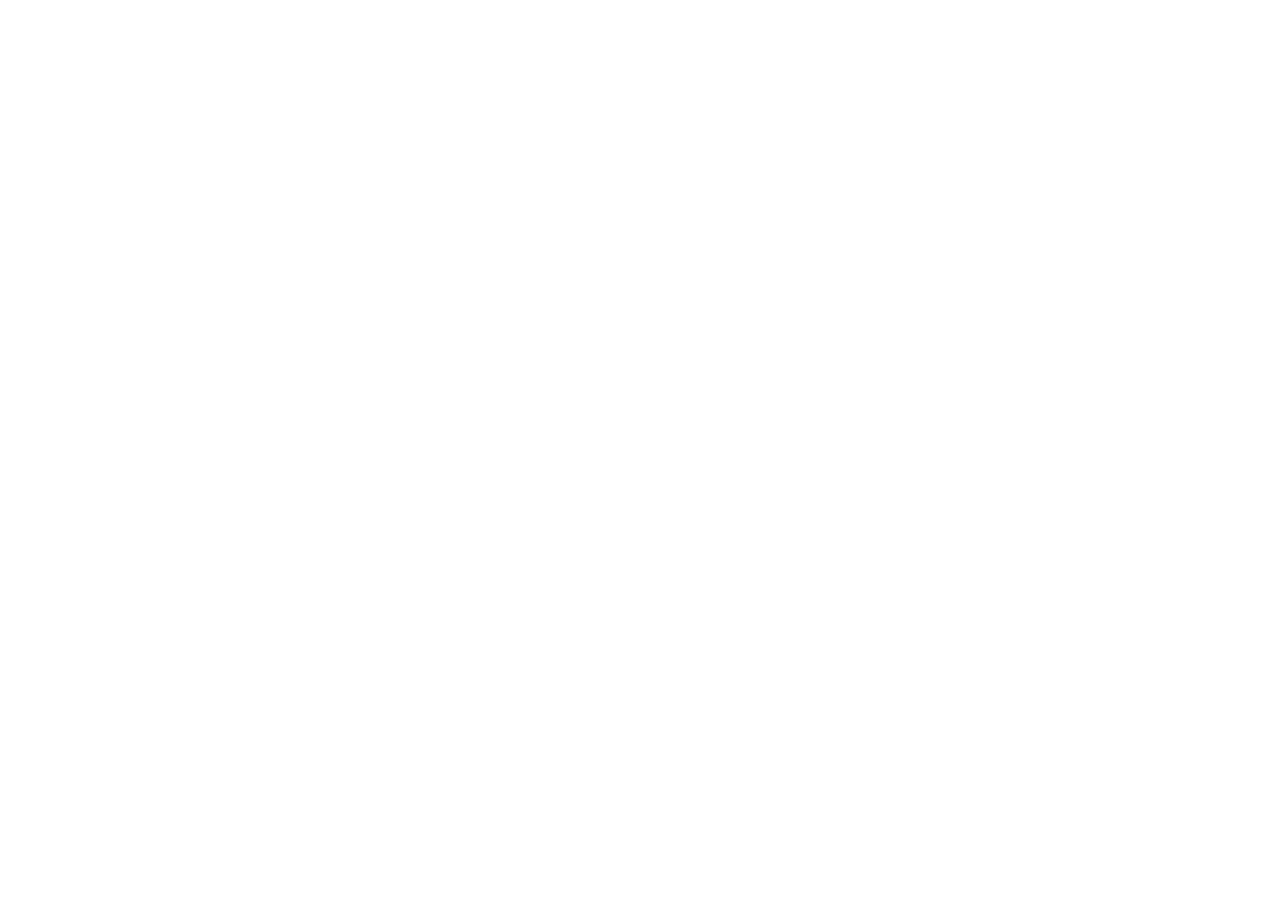
==== index.html @ 95761ca1 "Initial commit" ====
<!DOCTYPE html>
<html lang="en">
<head>
    <meta charset="UTF-8">
    <meta name="viewport" content="width=device-width, initial-scale=1.0">
    <title>Document</title>
</head>
<body>

</body>
</html>
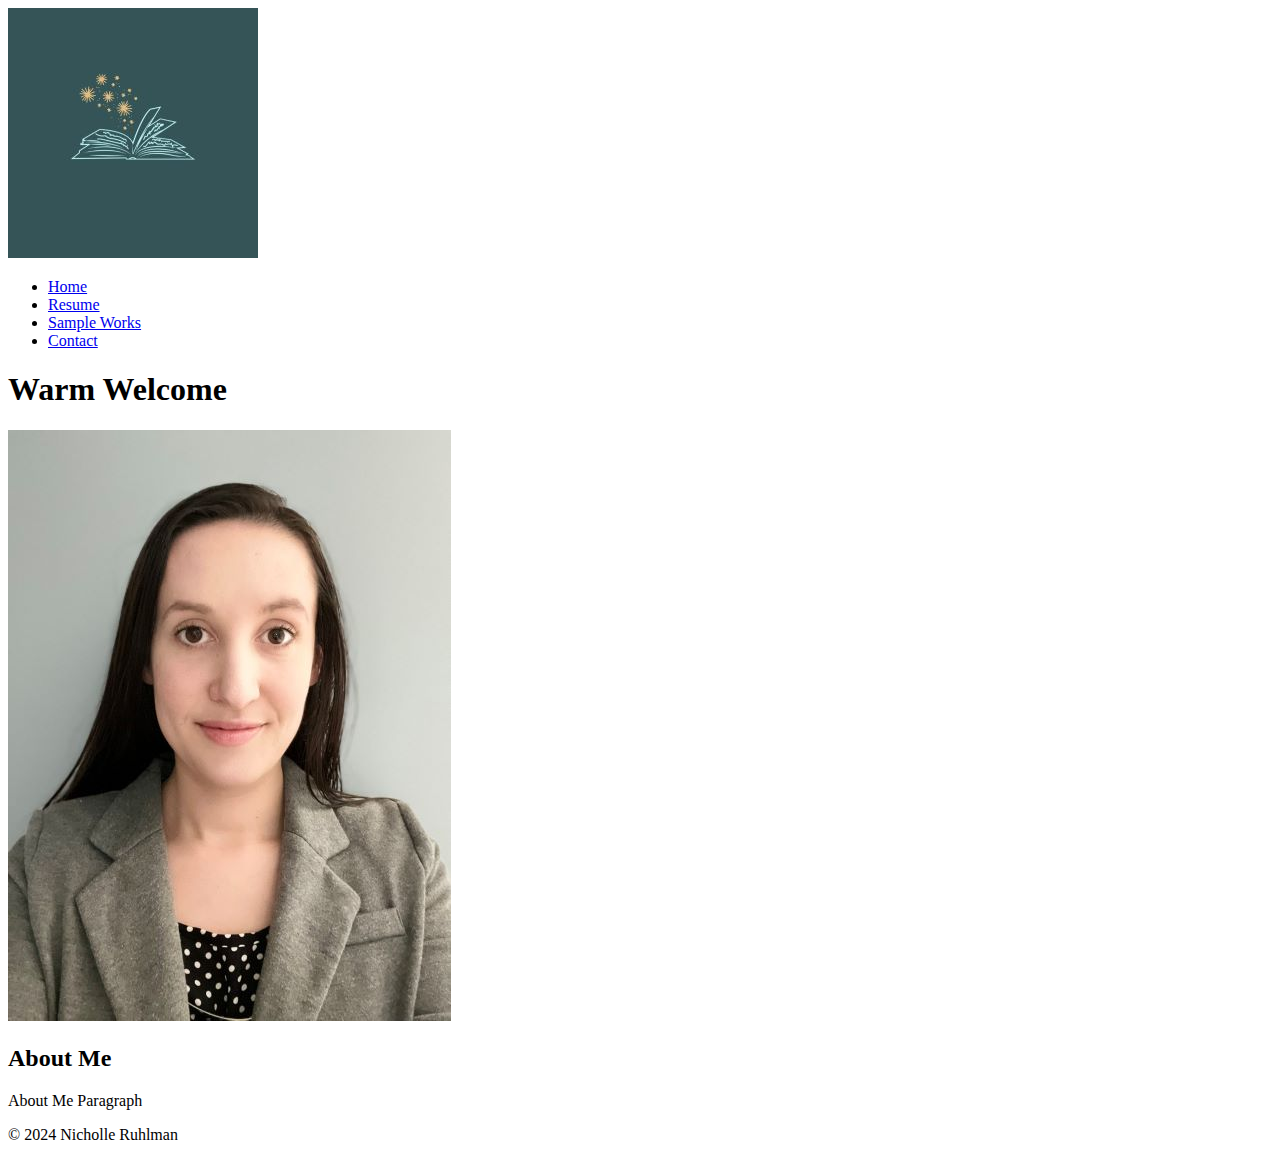
==== commit de97834d: "adds html for webpages" ====
--- a/index.html
+++ b/index.html
@@ -3,9 +3,34 @@
 <head>
     <meta charset="UTF-8">
     <meta name="viewport" content="width=device-width, initial-scale=1.0">
-    <title>Document</title>
+    <title>Nicholle Ruhlman Professional Portfolio</title>
 </head>
 <body>
-
+    <header>
+        <nav>
+            <img src="images/ruhlman-logo-v2 .jpg" alt="Nicholle Ruhlman Logo of open book with stars">
+            <ul>
+                <li><a href="index.html">Home</a></li>
+                <li><a href="resume.html">Resume</a></li>
+                <li><a href="sample-works.html">Sample Works</a></li>
+                <li><a href="contact.html">Contact</a></li>
+            </ul>
+        </nav>
+    </header>
+    <main>
+        <div>
+            <h1>Warm Welcome</h1>
+        </div>
+        <div><img src="images/ruhlman-portrait-v1.jpg" alt="Nicholle Ruhlman Portrait"></div>
+        <div>
+            <h2>About Me</h2>
+            <p>About Me Paragraph</p>
+        </div>
+    </main>
+    <footer>
+        <div>
+            <p>&copy; 2024 Nicholle Ruhlman</p>
+        </div>
+    </footer>
 </body>
 </html>
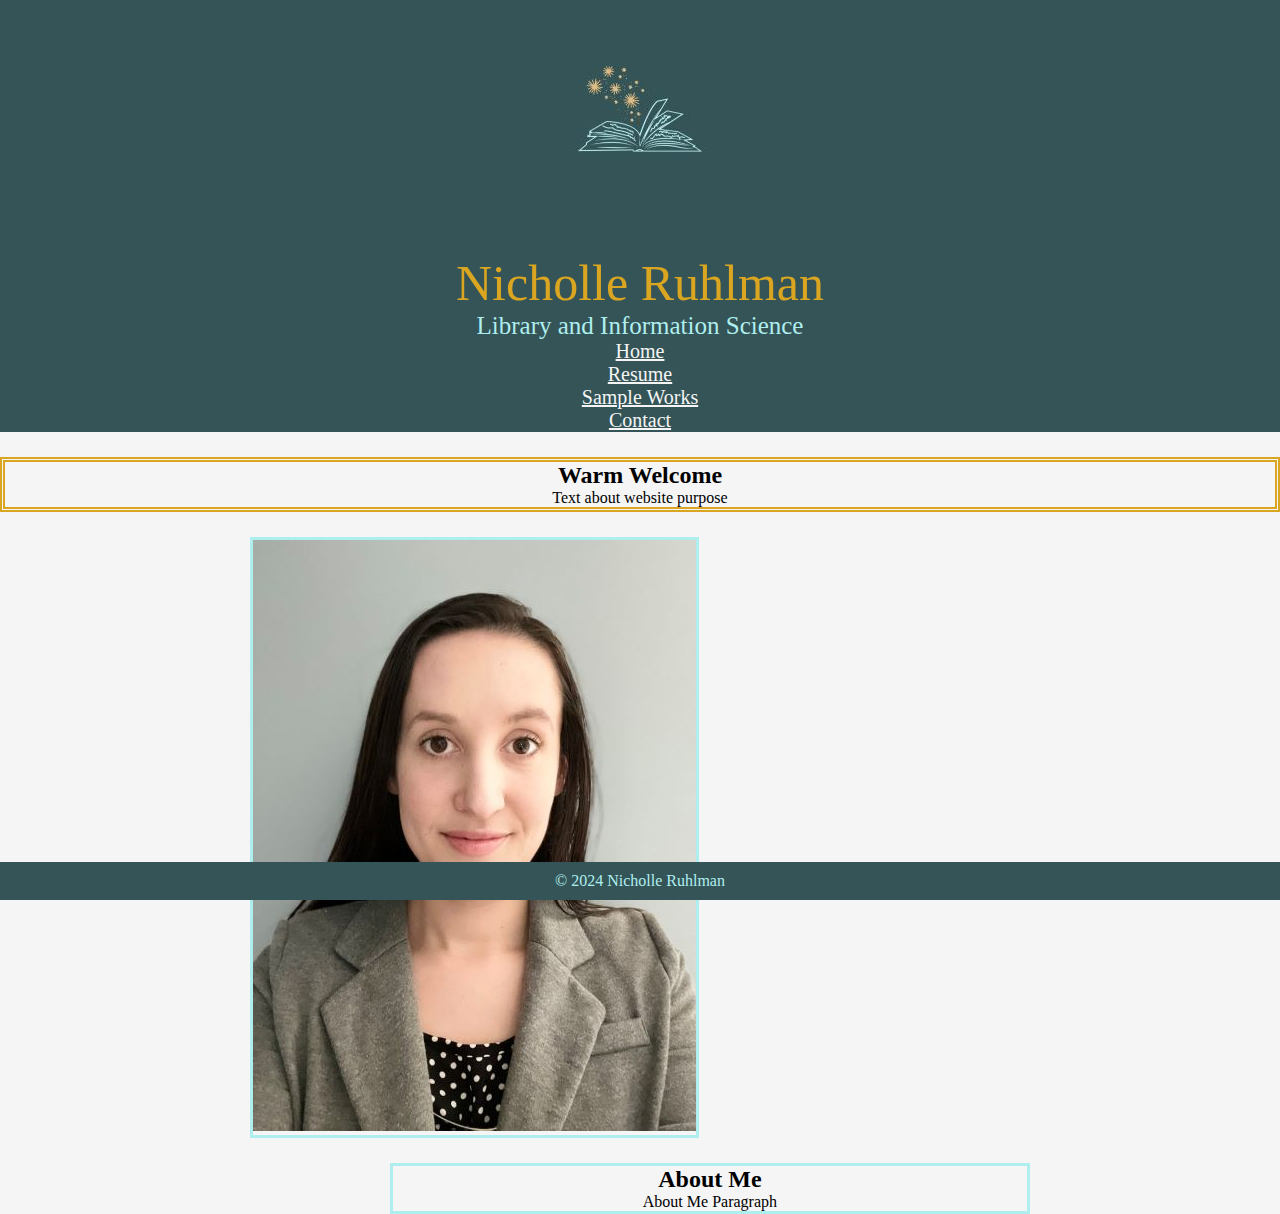
==== commit e4cd741c: "adds css first version" ====
--- a/index.html
+++ b/index.html
@@ -4,31 +4,40 @@
     <meta charset="UTF-8">
     <meta name="viewport" content="width=device-width, initial-scale=1.0">
     <title>Nicholle Ruhlman Professional Portfolio</title>
+    <link rel="stylesheet" href="style.css">
 </head>
 <body>
+    
     <header>
         <nav>
-            <img src="images/ruhlman-logo-v2 .jpg" alt="Nicholle Ruhlman Logo of open book with stars">
-            <ul>
-                <li><a href="index.html">Home</a></li>
-                <li><a href="resume.html">Resume</a></li>
-                <li><a href="sample-works.html">Sample Works</a></li>
-                <li><a href="contact.html">Contact</a></li>
+            <div class="header-image"><img src="images/ruhlman-logo-v2 .jpg" alt="Nicholle Ruhlman logo"></div>
+            <div class="header-name">Nicholle Ruhlman</div>
+            <div class="sub-header">Library and Information Science</div>
+        <div>
+            <ul class="nav-menu">
+            <li><a href="index.html">Home</a></li>
+            <li><a href="resume.html">Resume</a></li>
+            <li><a href="sample-works.html">Sample Works</a></li>
+            <li><a href="contact.html">Contact</a></li>
             </ul>
-        </nav>
+    </div> 
+    </nav>
     </header>
+
     <main>
-        <div>
-            <h1>Warm Welcome</h1>
+        <div class="box">
+            <h2>Warm Welcome</h2>
+            <p>Text about website purpose</p>
         </div>
-        <div><img src="images/ruhlman-portrait-v1.jpg" alt="Nicholle Ruhlman Portrait"></div>
-        <div>
+        <div class="feature-image"><img src="images/ruhlman-portrait-v1.jpg" alt="Nicholle Ruhlman Portrait"></div>
+        <div class="feature-text">
             <h2>About Me</h2>
             <p>About Me Paragraph</p>
         </div>
     </main>
+
     <footer>
-        <div>
+        <div class="footer">
             <p>&copy; 2024 Nicholle Ruhlman</p>
         </div>
     </footer>
--- a/style.css
+++ b/style.css
@@ -0,0 +1,169 @@
+body {
+    background-color: whitesmoke;
+
+}
+
+* {
+    box-sizing: border-box;
+    padding: 0;
+    margin: 0;
+}
+
+a {
+    color: whitesmoke;
+    margin-right:  40px;
+    margin-left: 40px;
+    
+}
+
+img {
+    max-width: 100%;
+}
+
+header {
+    background-color: #345457;
+    width: 100%;
+}
+
+
+.header-image {
+    height: 100%;
+    width: 100%;
+    text-align: center;
+}
+
+.header-name {
+    font-family: "Times New Roman", Times, serif;
+    font-size: 50px;
+    color: #daa520;
+    text-align: center;
+
+  }
+
+.sub-header {
+    font-family: "Times New Roman", Times, serif;
+    font-size: 25px;
+    color: #AFEEEE;
+    text-align: center;
+}
+
+.nav-menu {
+    font-family: 'Times New Roman', Times, serif;
+    font-size: 20px;
+    text-align: center; 
+    color: #AFEEEE;
+    margin: 0;
+    padding: 0;
+}
+
+/*about me section end*/
+
+.box {
+    font-family: "Times New Roman", Times, serif;
+    text-align: center;
+    margin-top: 25px;
+    border: thick double #daa520
+}
+
+.feature-image {
+    float: left;
+    max-height: fit-content;
+    max-width: 100%;
+    margin-top: 25px;
+    margin-left: 250px;
+    border: solid #AFEEEE;
+}
+
+.feature-text {
+    float: right;
+    font-family: 'Times New Roman', Times, serif;
+    text-align: center;
+    margin-top: 25px;
+    margin-right: 250px;
+    padding-left: 250px;
+    padding-right: 250px;
+    border: solid #AFEEEE;
+}
+
+/*about me section end*/
+
+footer {
+    position: fixed;
+    left: 0;
+    bottom: 0;
+    padding: 10px;
+    width: 100%;
+    background-color: #345457;
+    color: #AFEEEE;
+    text-align: center;
+
+}
+
+/* resume page */
+.resume-header {
+    font-family: 'Times New Roman', Times, serif;
+    font-size: 150%;
+    font-weight: bold;
+    padding-top: 5px;
+    border-bottom:3px solid #daa520; padding-bottom:5px;
+}
+
+.resume-subheader {
+    font-family: 'Times New Roman', Times, serif;
+    font-weight: bold;
+    padding-top: 5px;
+}
+.resume-subheader-2 {
+    font-family: 'Times New Roman', Times, serif;
+    font-style: italic;
+}
+
+.resume-section-1 {
+    margin-top: 25px;
+    margin-bottom: 25px;
+    margin-right: 50px;
+    margin-left: 50px;
+}
+
+ul { 
+    margin-left: 20px;
+    list-style-type: disc;
+}
+
+/* sample wprks page */
+
+.sample-box {
+    font-family: 'Times New Roman', Times, serif;
+    text-align: center;
+    margin-top: 25px;
+    margin-left: 250px;
+    margin-right: 250px;
+    background-color: #AFEEEE;
+    border: solid #345457;
+    border-width: 2px;
+}
+/* contact page */
+
+.form-box{
+    font-family: 'Times New Roman', Times, serif;
+    margin-top: 25px;
+    margin-bottom: 25px;
+    margin-right: 50px;
+    margin-left: 50px;
+}
+
+.button-icon {
+    font-family: 'Times New Roman', Times, serif;
+    margin-top: 25px;
+    margin-left: 50px;
+    
+}
+
+/* other */
+
+@media screen and (min-width: 768) {
+    header,
+    footer {
+        clear: both;
+    }
+}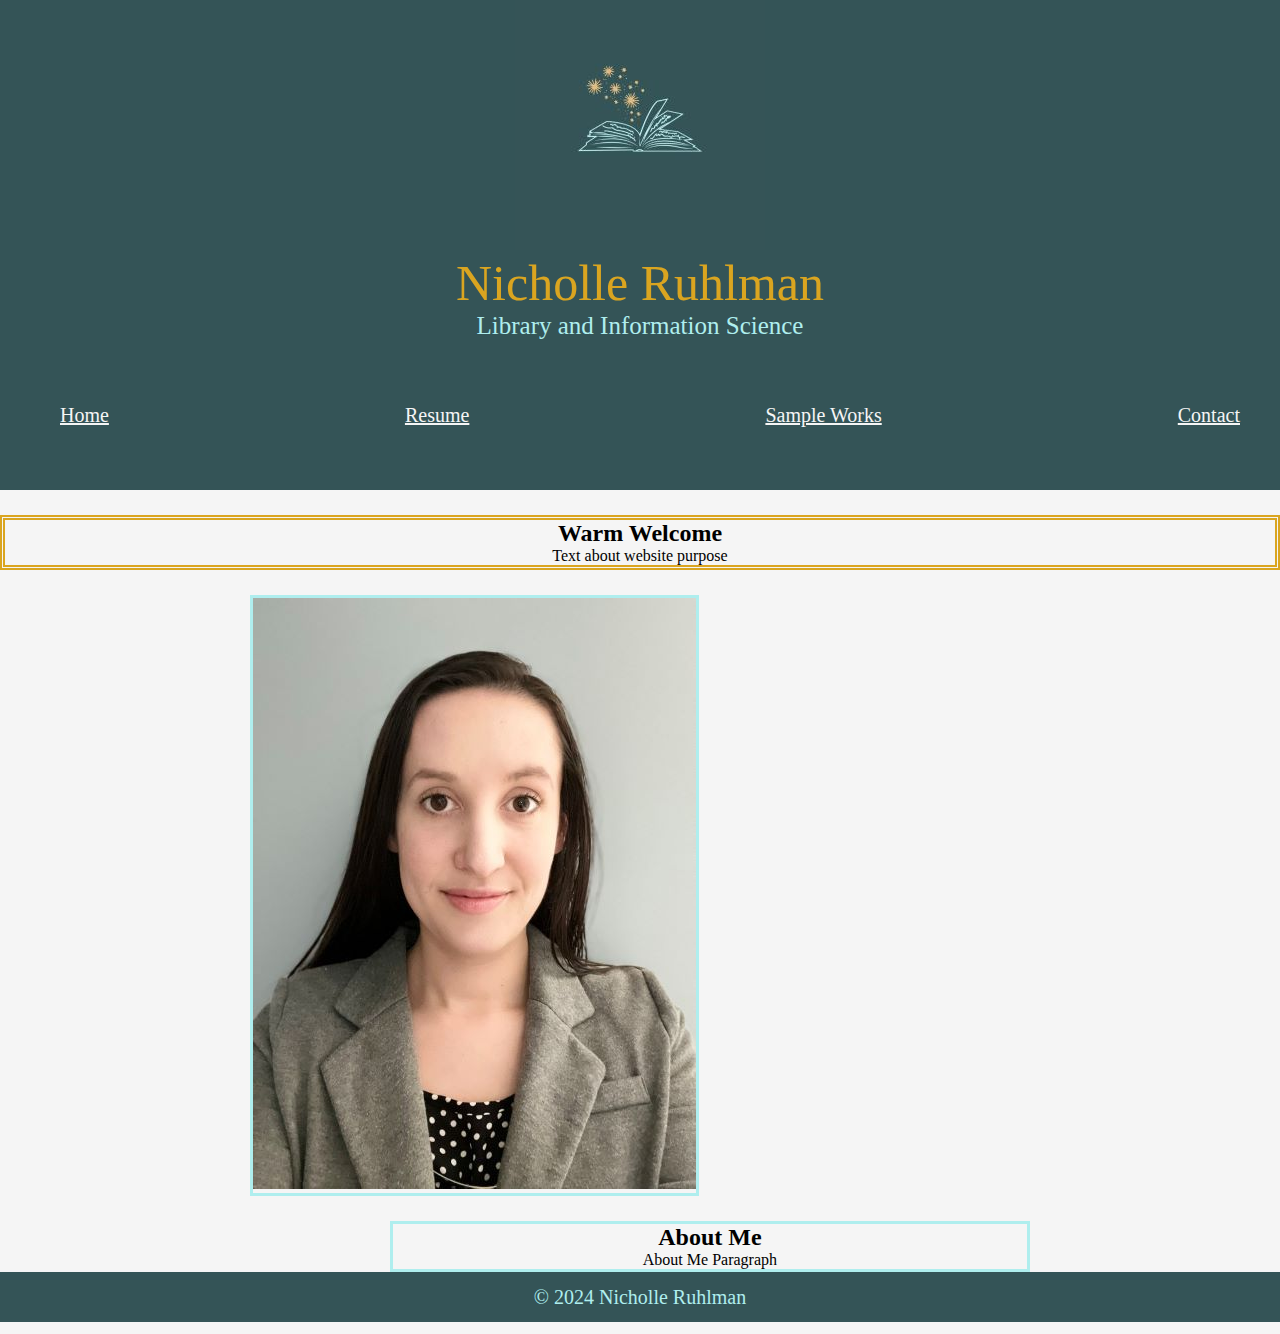
==== commit c67ddd6a: "form validation adds js" ====
--- a/index.html
+++ b/index.html
@@ -13,14 +13,14 @@
             <div class="header-image"><img src="images/ruhlman-logo-v2 .jpg" alt="Nicholle Ruhlman logo"></div>
             <div class="header-name">Nicholle Ruhlman</div>
             <div class="sub-header">Library and Information Science</div>
-        <div>
+    
             <ul class="nav-menu">
             <li><a href="index.html">Home</a></li>
             <li><a href="resume.html">Resume</a></li>
             <li><a href="sample-works.html">Sample Works</a></li>
             <li><a href="contact.html">Contact</a></li>
             </ul>
-    </div> 
+    
     </nav>
     </header>
 
--- a/style.css
+++ b/style.css
@@ -25,7 +25,6 @@
     width: 100%;
 }
 
-
 .header-image {
     height: 100%;
     width: 100%;
@@ -48,13 +47,18 @@
 }
 
 .nav-menu {
+    display: flex;
+    flex-direction: row;
+    justify-content: space-between;
+    align-items: center;
+    height: 150px;
     font-family: 'Times New Roman', Times, serif;
     font-size: 20px;
-    text-align: center; 
     color: #AFEEEE;
-    margin: 0;
-    padding: 0;
-}
+    list-style-type: none; 
+}
+
+
 
 /*about me section end*/
 
@@ -88,15 +92,21 @@
 /*about me section end*/
 
 footer {
-    position: fixed;
-    left: 0;
-    bottom: 0;
-    padding: 10px;
-    width: 100%;
-    background-color: #345457;
+    display: flex;
+    align-items: center;
+    justify-content:center;
+    height: 50px;
+    background-color:#345457;
+    width: 100%;
+    margin-top: 5%
+}
+
+footer p {
     color: #AFEEEE;
     text-align: center;
-
+    padding: 25px;
+    font-family:'Times New Roman', Times, serif;
+    font-size: 20px;
 }
 
 /* resume page */
@@ -130,7 +140,7 @@
     list-style-type: disc;
 }
 
-/* sample wprks page */
+/* sample works page */
 
 .sample-box {
     font-family: 'Times New Roman', Times, serif;
@@ -142,6 +152,11 @@
     border: solid #345457;
     border-width: 2px;
 }
+
+.sample-box a {
+    color: #345457;
+}
+
 /* contact page */
 
 .form-box{
@@ -159,11 +174,90 @@
     
 }
 
+/* form */
+
+label {
+    display: block;
+    font-size: large;
+    font-weight: 700;
+    text-transform: uppercase;
+    margin-bottom: 0.5em;
+}
+
+.form-input {
+    border: 2px solid #daa520; 
+    font-size: 16px;
+    font-weight: 400;
+    padding: 1em;
+    margin-bottom: 1.5em;
+    width: 100%;
+    cursor: pointer;
+
+}
+
+.form-input :focus {
+    outline: none;
+    border: 2px solid #345457;
+    
+}
+
+[type="submit"] {
+    background: #daa520;
+    color: #345457;
+    border-color: #345457;
+    width: 100%;
+    font-size: 1.5em;
+    font-weight: 700;
+    text-transform: uppercase;
+    letter-spacing: 1px;
+    padding: .5em;
+    cursor: pointer;    
+}
+
+textarea {
+    height: 150px;
+    resize: vertical;
+}
+
+.form
+{
+    display: block;
+    text-align: center;
+}
+form
+{
+    display: inline-block;
+    margin-left: auto;
+    margin-right: auto;
+    margin-top: 100px;
+    text-align: left;
+}
+
+.error {
+    border-color: red;
+}
+
+.error-message {
+    color: red;
+    margin: -1em 0 1.5em
+}
+
+
+
+
 /* other */
+
 
 @media screen and (min-width: 768) {
     header,
     footer {
         clear: both;
     }
+}
+
+@media screen and (min-width: 1065px) {
+    form {
+        width: 50%;
+        margin: 3 em auto;
+    }
 }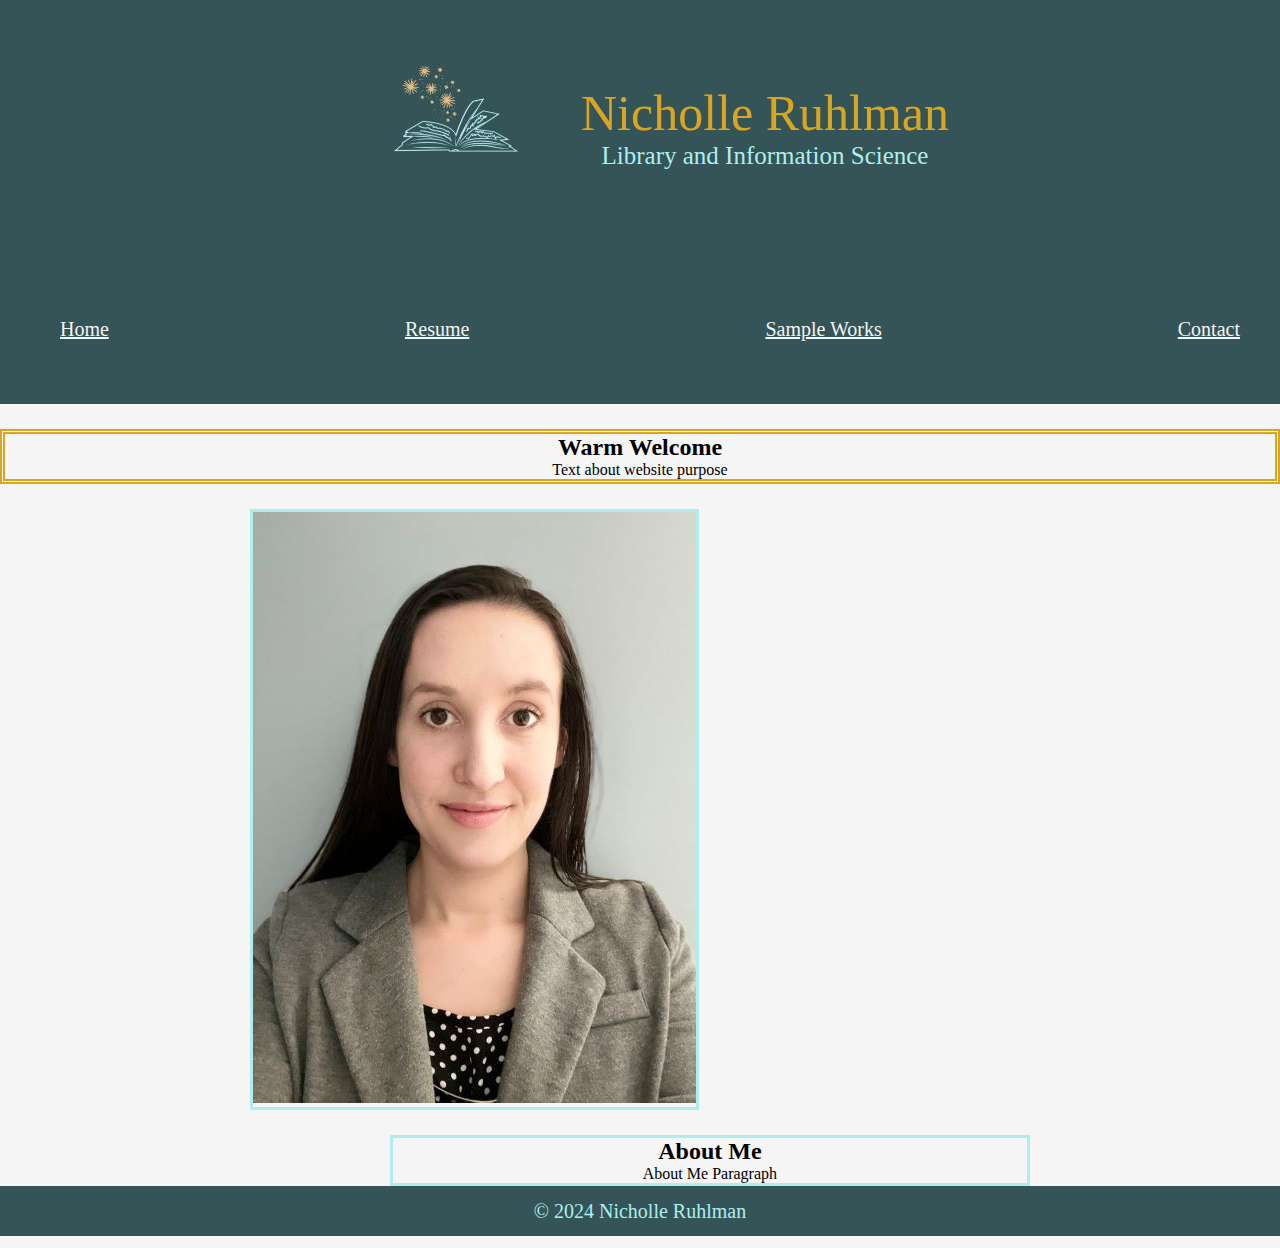
==== commit 48b44027: "lighthouse, zoom meeting changes" ====
--- a/index.html
+++ b/index.html
@@ -10,10 +10,14 @@
     
     <header>
         <nav>
-            <div class="header-image"><img src="images/ruhlman-logo-v2 .jpg" alt="Nicholle Ruhlman logo"></div>
-            <div class="header-name">Nicholle Ruhlman</div>
-            <div class="sub-header">Library and Information Science</div>
-    
+            <div class="header-logo-name">
+                <div class="header-image"><img src="images/ruhlman-logo-v2 .jpg" alt="Nicholle Ruhlman logo"></div>
+                <div class="header-names">
+                    <div class="header-name">Nicholle Ruhlman</div>
+                    <div class="sub-header">Library and Information Science</div>
+                </div>
+            </div>
+            
             <ul class="nav-menu">
             <li><a href="index.html">Home</a></li>
             <li><a href="resume.html">Resume</a></li>
--- a/style.css
+++ b/style.css
@@ -25,9 +25,16 @@
     width: 100%;
 }
 
+.header-logo-name {
+    display: flex;
+    flex-direction: row;
+    flex-wrap: nowrap;
+    justify-content: center;
+    align-items: center;
+}
+
 .header-image {
     height: 100%;
-    width: 100%;
     text-align: center;
 }
 
@@ -146,8 +153,7 @@
     font-family: 'Times New Roman', Times, serif;
     text-align: center;
     margin-top: 25px;
-    margin-left: 250px;
-    margin-right: 250px;
+    
     background-color: #AFEEEE;
     border: solid #345457;
     border-width: 2px;
@@ -248,11 +254,13 @@
 /* other */
 
 
-@media screen and (min-width: 768) {
+@media screen and (min-width: 768px) {
     header,
     footer {
         clear: both;
     }
+
+    
 }
 
 @media screen and (min-width: 1065px) {
@@ -260,4 +268,8 @@
         width: 50%;
         margin: 3 em auto;
     }
+    .sample-box {
+        margin-left: 250px;
+        margin-right: 250px;
+    }
 }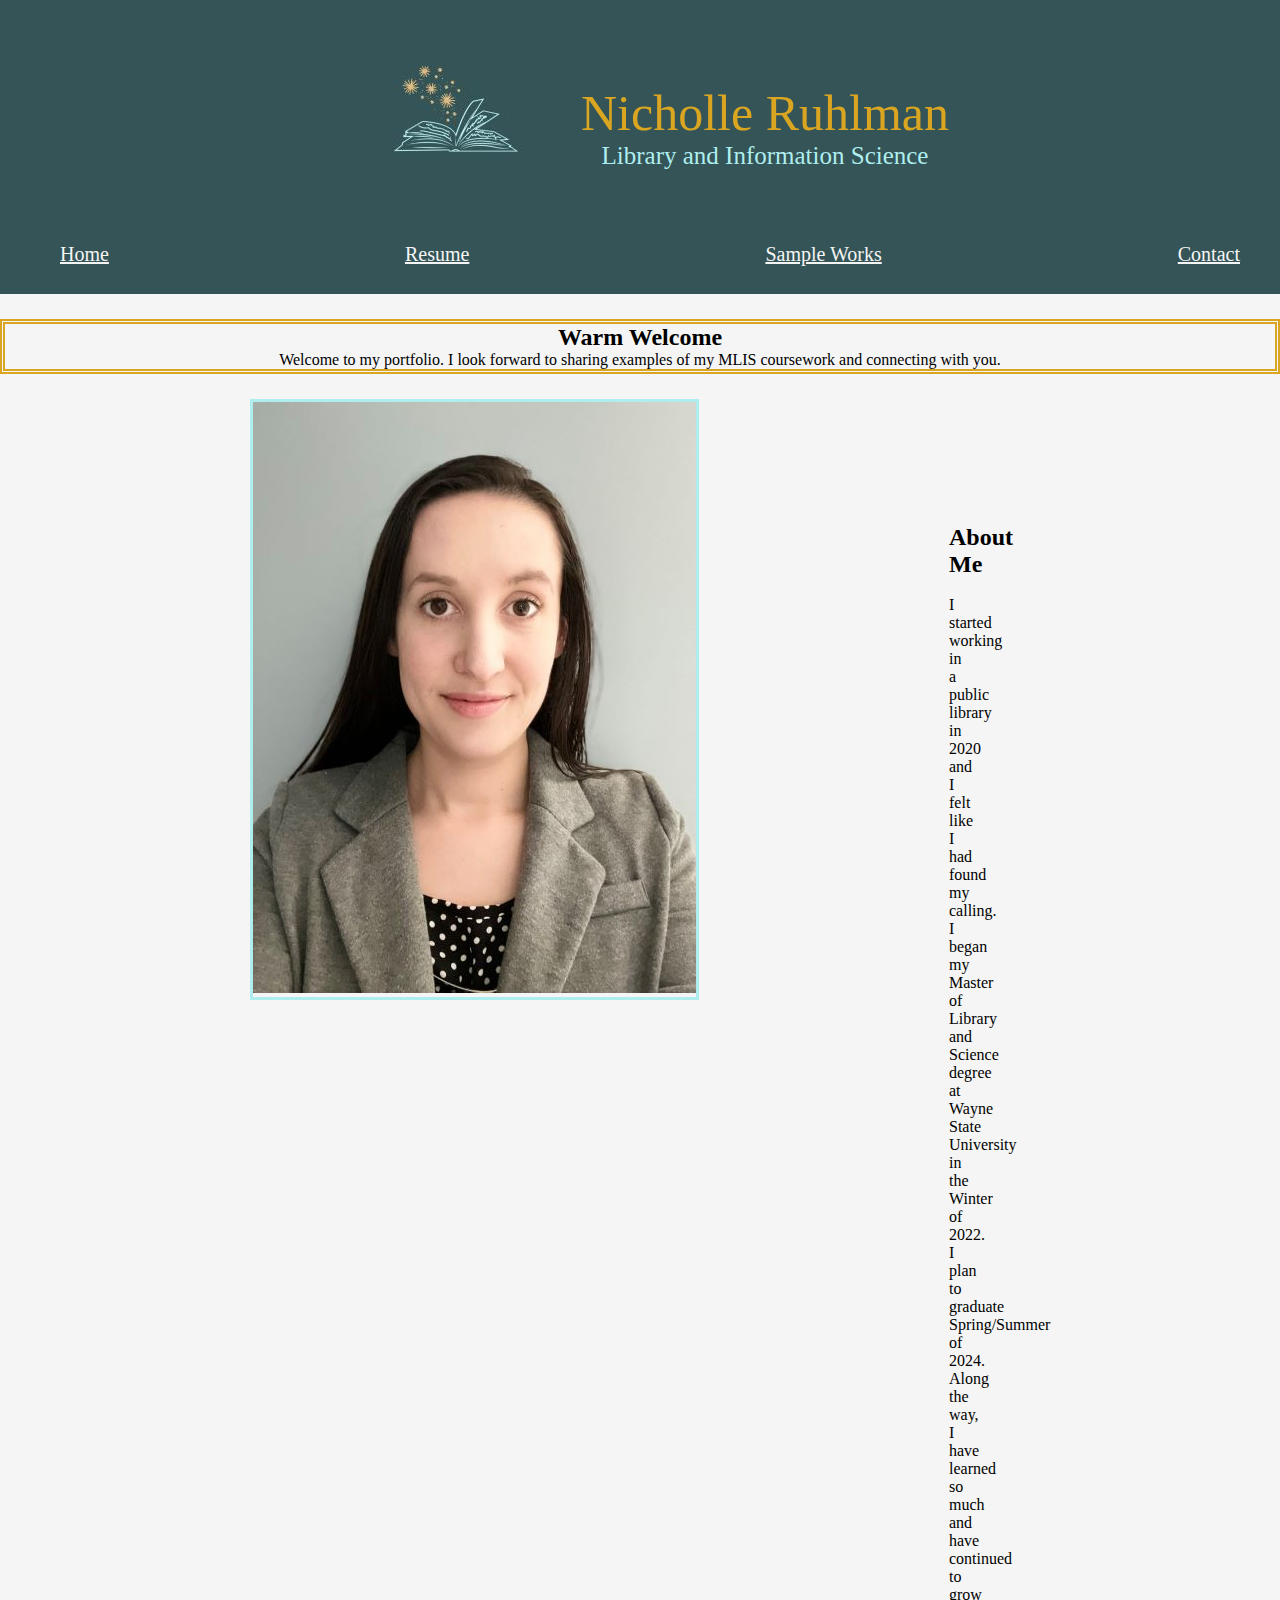
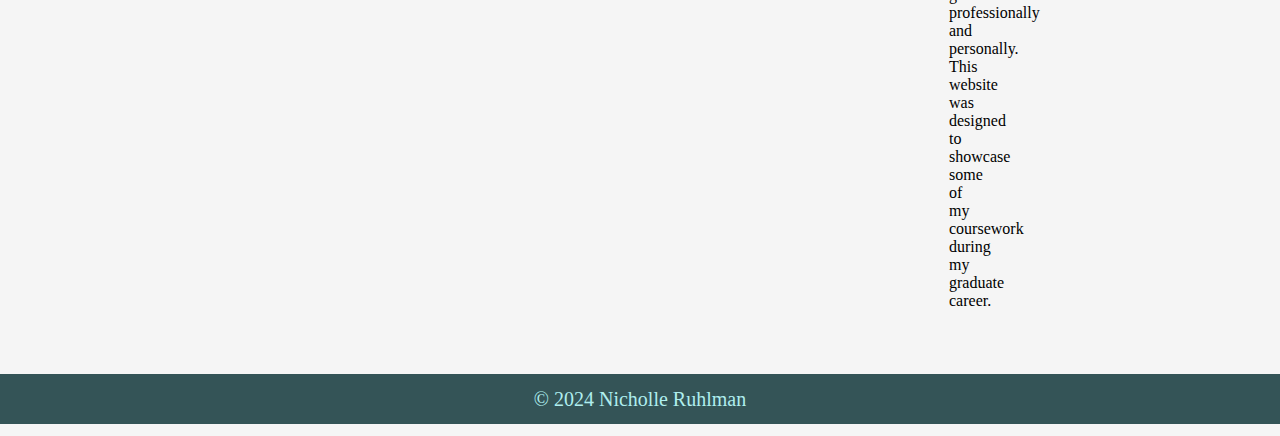
==== commit c0b72177: "final, adds responsive coding for @media screens" ====
--- a/index.html
+++ b/index.html
@@ -31,12 +31,17 @@
     <main>
         <div class="box">
             <h2>Warm Welcome</h2>
-            <p>Text about website purpose</p>
+            <p>Welcome to my portfolio. I look forward to sharing examples of my MLIS coursework and connecting with you.</p>
         </div>
+        <div>
         <div class="feature-image"><img src="images/ruhlman-portrait-v1.jpg" alt="Nicholle Ruhlman Portrait"></div>
+        </div>
+        <div>
         <div class="feature-text">
             <h2>About Me</h2>
-            <p>About Me Paragraph</p>
+            <br>
+            <p>I started working in a public library in 2020 and I felt like I had found my calling.  I began my Master of Library and Science degree at Wayne State University in the Winter of 2022.  I plan to graduate Spring/Summer of 2024.  Along the way, I have learned so much and have continued to grow professionally and personally. This website was designed to showcase some of my coursework during my graduate career. </p>   
+        </div>
         </div>
     </main>
 
--- a/style.css
+++ b/style.css
@@ -58,7 +58,8 @@
     flex-direction: row;
     justify-content: space-between;
     align-items: center;
-    height: 150px;
+    height: 20px;
+    padding-bottom: 40px;
     font-family: 'Times New Roman', Times, serif;
     font-size: 20px;
     color: #AFEEEE;
@@ -78,7 +79,7 @@
 
 .feature-image {
     float: left;
-    max-height: fit-content;
+    height: auto;
     max-width: 100%;
     margin-top: 25px;
     margin-left: 250px;
@@ -86,14 +87,19 @@
 }
 
 .feature-text {
-    float: right;
-    font-family: 'Times New Roman', Times, serif;
-    text-align: center;
-    margin-top: 25px;
+    display: wrap;
+    flex-direction: row;
+    flex-wrap: wrap;
+    align-content: center;
+    justify-content: center;
+    align-items: center;
+    font-family: 'Times New Roman', Times, serif;
+    text-align: left;
+    margin-top: 150px;
     margin-right: 250px;
     padding-left: 250px;
     padding-right: 250px;
-    border: solid #AFEEEE;
+
 }
 
 /*about me section end*/
@@ -162,6 +168,7 @@
 .sample-box a {
     color: #345457;
 }
+
 
 /* contact page */
 
@@ -258,9 +265,7 @@
     header,
     footer {
         clear: both;
-    }
-
-    
+    }   
 }
 
 @media screen and (min-width: 1065px) {
@@ -272,4 +277,34 @@
         margin-left: 250px;
         margin-right: 250px;
     }
-}+}
+
+@media screen and (max-width: 866px) {
+    .nav-menu {
+        float: none;
+        display: inline-block;
+        text-align: center;
+    }
+    iframe{
+        aspect-ratio: 16 / 9;
+        height: 100%;
+        width: 100%;   
+    }
+.feature-image {
+    align-content: center;
+    justify-content: center;
+    align-items: center;
+    margin: auto;
+}
+
+    .feature-text {
+        align-content: center;
+        justify-content: center;
+        align-items: center;
+        margin: auto;
+        padding: 10%;
+    }
+ }
+
+
+
